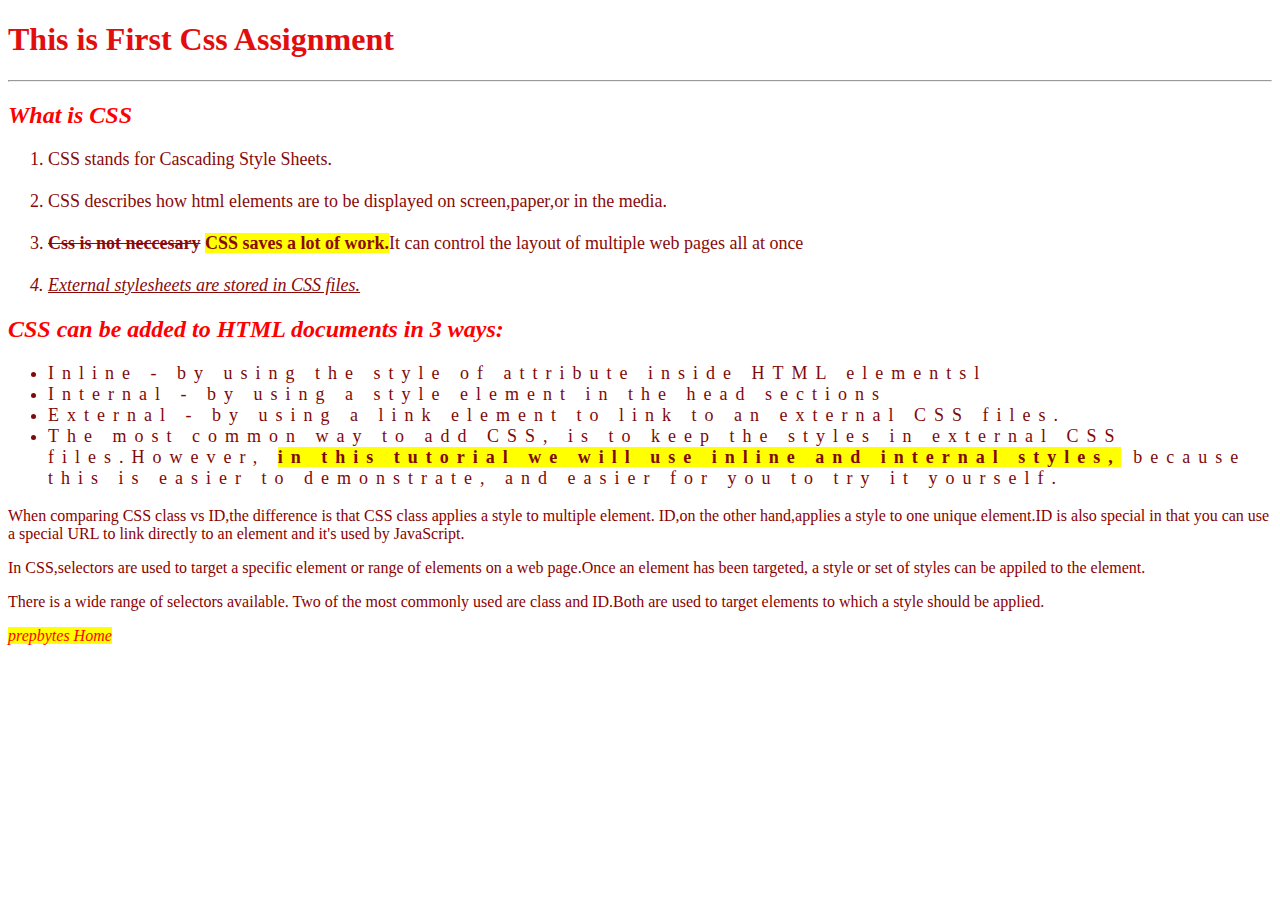
==== index.html @ aee509c1 "first commit" ====
<!DOCTYPE html>
<html lang="en">
<head>
    <meta charset="UTF-8">
    <meta http-equiv="X-UA-Compatible" content="IE=edge">
    <meta name="viewport" content="width=device-width, initial-scale=1.0">
    <title>Document</title>
    <link rel="stylesheet" href="./index.css">
</head>
<body>
    <h1 class="class1">This is First Css Assignment</h1>
    <hr>
    <h2 class="class2">What is CSS</h2>
    <ol class="class3">
        <li>CSS stands for Cascading Style Sheets.</li>
        <br>
        <li>CSS describes how html elements are to be displayed on screen,paper,or in the media.</li>
        <br>
        <li><span class=" class10">Css is not neccesary</span> <span class="class11"> CSS saves a lot of work.</span>It can control the layout of multiple web pages all at once</li>
        <br>
        <li class="class4"> External stylesheets are stored in CSS files.</li>
    </ol>
    <h2 class="class2">CSS can be added to HTML documents in 3 ways:</h2>
    <ul class="class5">
        <li>Inline - by using the style of attribute inside HTML elementsl</li>
        <li>Internal - by using a style element in the head sections</li>
        <li>External - by using a link element to link to an external CSS files.</li>
        <li>The most common way to add CSS, is to keep the styles in external CSS files.However, <span class="class11"> in this tutorial we will use inline and internal styles,</span> because this is easier to demonstrate, and easier for you to try it yourself.</li>

    </ul>
    <p class="class6">When comparing CSS class vs ID,the difference is that CSS class applies a style to multiple element. ID,on the other hand,applies a style to one unique element.ID is also special in that you can use a special URL to link directly to an element and it's used by JavaScript.</span></span></p>
    <p class="class7">In CSS,selectors are used to target a specific element or range of elements on a web page.Once an element has been targeted, a style or set of styles can be appiled to the element.</span></p>
    <p class="class8">There is a wide range of selectors available. Two of the most commonly used are class and ID.Both are used to target elements to which a style should be applied.</span></p>
    <a class="class9" href="https://www.prepbytes.com/?utm_source=gadbrandkeyword&utm_medium=prepbyteskeyword&utm_campaign=brandcampaign&gclid=Cj0KCQjwnJaKBhDgARIsAHmvz6dICA3_pnc8oI0SG5IC0_MeP84TDEdHXhAeJ5C-fW6M0q_FuKjb7DkaAnGdEALw_wcB">prepbytes Home</a>
</body>
</html>
---- index.css ----
.class1{
    color: rgb(226, 14, 14);
}
.class2{
    color: red;
    font-style: italic;
}
.class3{
    color: #890a0a;
    font-size: large;
}

.class4{
    text-decoration-line: underline;
    font-style: italic;
}
.class5{
    letter-spacing: 8px;
    color: rgb(128, 9, 9);
    font-size: large;
}
.class6{
    color: darkred;
}
.class7{
    color: darkred;
}
.class8{
    color: darkred;
}
.class9{
    font-style: italic;
    background-color: yellow;
    text-decoration: none;
    color: red;
}
.class10{
    font-weight: bold;
    text-decoration-line: line-through;

}
.class11{
    font-weight: bold; background-color: yellow;

}
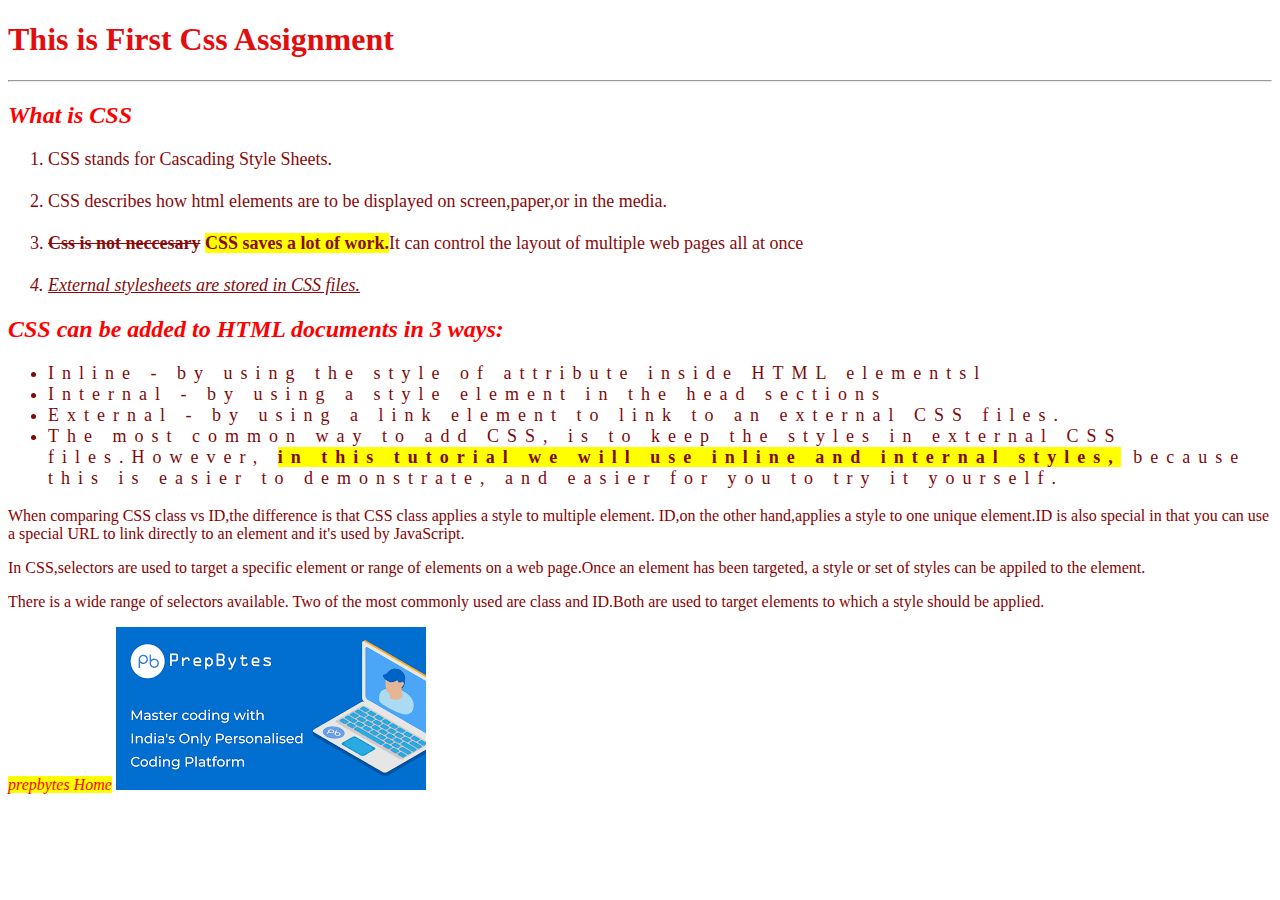
==== commit d54bd126: "first commit" ====
--- a/index.html
+++ b/index.html
@@ -32,5 +32,8 @@
     <p class="class7">In CSS,selectors are used to target a specific element or range of elements on a web page.Once an element has been targeted, a style or set of styles can be appiled to the element.</span></p>
     <p class="class8">There is a wide range of selectors available. Two of the most commonly used are class and ID.Both are used to target elements to which a style should be applied.</span></p>
     <a class="class9" href="https://www.prepbytes.com/?utm_source=gadbrandkeyword&utm_medium=prepbyteskeyword&utm_campaign=brandcampaign&gclid=Cj0KCQjwnJaKBhDgARIsAHmvz6dICA3_pnc8oI0SG5IC0_MeP84TDEdHXhAeJ5C-fW6M0q_FuKjb7DkaAnGdEALw_wcB">prepbytes Home</a>
+    <a class="class12" href="https://www.prepbytes.com/?utm_source=gadbrandkeyword&utm_medium=prepbyteskeyword&utm_campaign=brandcampaign&gclid=Cj0KCQjwnJaKBhDgARIsAHmvz6dooLl4WC4p6AsbncSxoid9CCYlpnW_sLCTMtVbe3x7hC_9z94dhcMaAtxoEALw_wcB"><img src="[data-uri]" alt=""></a>
+
 </body>
-</html>+</html>
+
--- a/index.css
+++ b/index.css
@@ -43,3 +43,6 @@
     font-weight: bold; background-color: yellow;
 
 } 
+.class12{
+    align-items: center;
+}
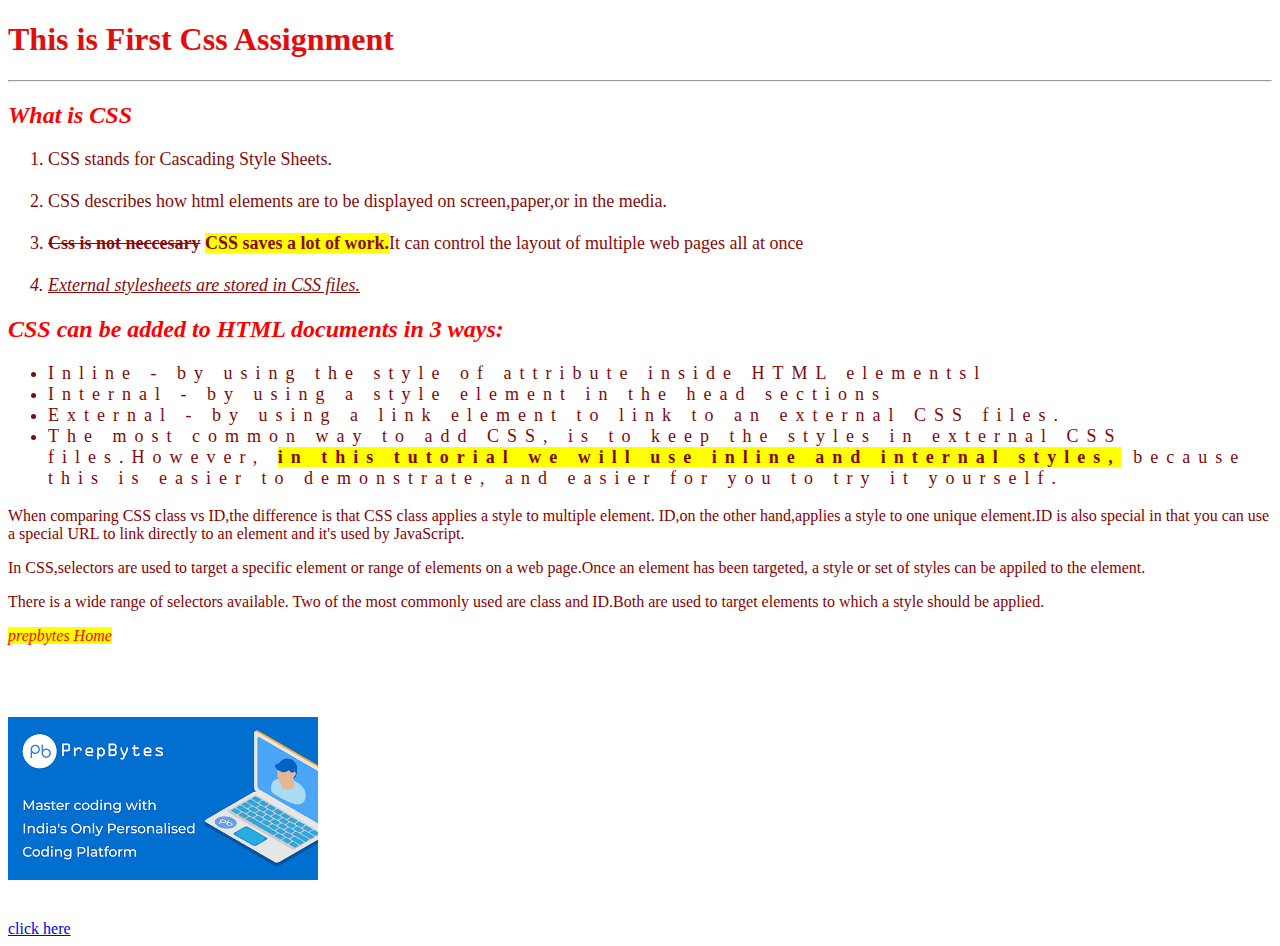
==== commit ad1fa90d: "first commit" ====
--- a/index.html
+++ b/index.html
@@ -32,8 +32,17 @@
     <p class="class7">In CSS,selectors are used to target a specific element or range of elements on a web page.Once an element has been targeted, a style or set of styles can be appiled to the element.</span></p>
     <p class="class8">There is a wide range of selectors available. Two of the most commonly used are class and ID.Both are used to target elements to which a style should be applied.</span></p>
     <a class="class9" href="https://www.prepbytes.com/?utm_source=gadbrandkeyword&utm_medium=prepbyteskeyword&utm_campaign=brandcampaign&gclid=Cj0KCQjwnJaKBhDgARIsAHmvz6dICA3_pnc8oI0SG5IC0_MeP84TDEdHXhAeJ5C-fW6M0q_FuKjb7DkaAnGdEALw_wcB">prepbytes Home</a>
+    <br>
+    <br>
+    <br>
+    <br>
+    <br>
+
     <a class="class12" href="https://www.prepbytes.com/?utm_source=gadbrandkeyword&utm_medium=prepbyteskeyword&utm_campaign=brandcampaign&gclid=Cj0KCQjwnJaKBhDgARIsAHmvz6dooLl4WC4p6AsbncSxoid9CCYlpnW_sLCTMtVbe3x7hC_9z94dhcMaAtxoEALw_wcB"><img src="[data-uri]" alt=""></a>
-
+    <br>
+    <br>
+    <br>
+    <a href="./index1.html">click here</a>
 </body>
 </html>
 
